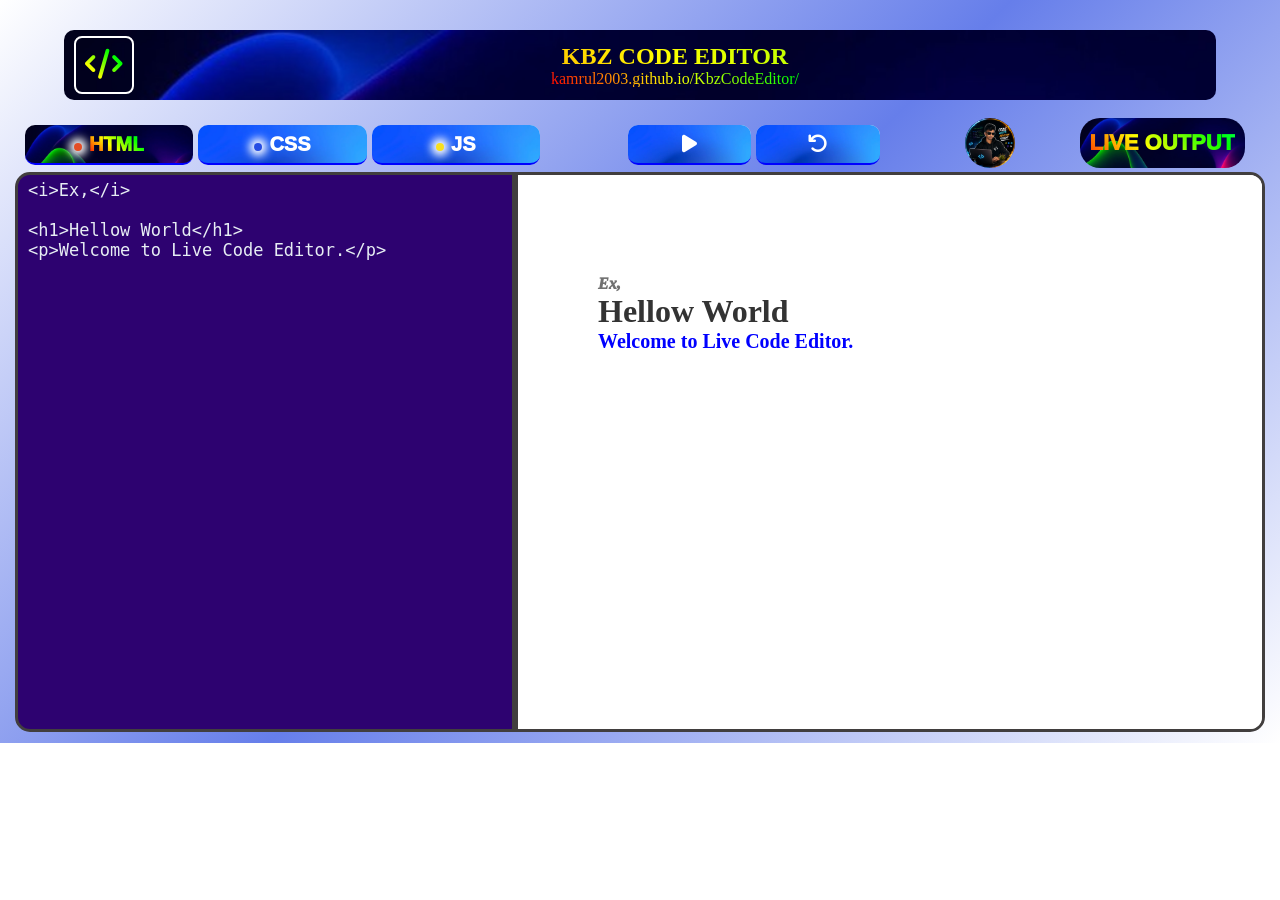
==== index.html @ 7e1f4ed9 "Replace image with linked image for KBZ Logo" ====
<!DOCTYPE html>
<html lang="en">
<head>
  <meta charset="UTF-8">
  <meta name="viewport" content="width=device-width, initial-scale=1.0">
  <meta http-equiv="X-UA-Compatible" content="ie=edge">
  <meta name="description" content="KBZ Code Editor is a free online HTML, CSS, and JavaScript editor with live preview. Created by Kamrul.">
  <meta name="author" content="Kamrul2003">
  <link rel="canonical" href="https://kamrul2003.github.io/KbzCodeEditor/">
  <link rel="shortcut icon" href="my_image.png" type="image/png">
  <title>KBZ Code Editor | Online HTML CSS JS Editor</title>
  <link rel="stylesheet" href="https://cdnjs.cloudflare.com/ajax/libs/font-awesome/6.7.2/css/all.min.css">
  <link rel="stylesheet" href="style-400.css">
  <link rel="stylesheet" href="style-600.css">
  <link rel="stylesheet" href="style-1400.css">
</head>
<body>
  <app class="app">
    <div class="header">
      <button class="iconBox textAnim"><i class="fa-solid fa-code"></i></button></button>
      <div class="headerBox">
        <h2 class="headding textAnim">KBZ CODE EDITOR</h2>
        <a class="headding textAnim" href="my_web.html">kamrul2003.github.io/KbzCodeEditor/</a>
      </div>
    </div>
    <div class="frameBox">
      <nav class="boxHeader">
        <div class="fileGroup">
          <button class="tab" data="HTML" style = "background-image: url('bg.png');"><span class="tabDot tabH"></span><a class="links textAnim">HTML</a></button>
          <button class="tab" data="CSS"><span class="tabDot tabC"></span><a class="links">CSS</a></button>
          <button class="tab" data="JS"><span class="tabDot tabJ"></span><a class="links">JS</a></button>
        </div>
        <div class="commGroup">
          <button class="commnd commndRun"><i class="fa-solid fa-play"></i></button>
          <button class="commnd commndReset"><i class="fa-solid fa-arrow-rotate-left"></i></button>
        </div>
      </nav>
      <div class="CoderBox">
        
        <!__  HTML CODE EXPLAIN IS HERE  __>
        <textarea class="htmlCoder codeFile" placeholder="Write your HTML code here..." spellcheck="false"><i>Ex,</i>

<h1>Hellow World</h1>
<p>Welcome to Live Code Editor.</p>
</textarea>


        <!__  CSS CODE EXPLAIN IS HERE  __>
        <textarea class="cssCoder codeFile" hidden placeholder="Write your CSS code here..." spellcheck="false">
*{
  margin: 0;
  padding: 0;
  box-sizing: border-box;
}

body{
  width: 100%;
  height: 100vh;
  padding: 100px 0 0 80px;
  background: #FFFFFF;
}

i{
  color: #707070;
  font-weight: 1000;
}

h1{
  color: #333;
}

p{
  color: blue;
  font-size: 20px;
  font-weight: 800;
}
</textarea>


        <!__  JS CODE EXPLAIN IS HERE  __>
        <textarea class="jsCoder codeFile" hidden placeholder="Write your JS code here..." spellcheck="false">
window.onclick = () => {
  alert(' ʜᴇʟʟᴏ(•̀’◡’•̀)ﾉ Brother.');
}
</textarea>


      </div>
      <div class="OutputBox">
        <div class="title">
          <a href="https://www.facebook.com/kamrul.is.siam/" target="_blank">
            <img src="my_image.png" alt="KBZ Logo">
          </a>
          <button class="OutputBoxTitle">
            <span class="textAnim">LIVE OUTPUT</span>
          </button>
        </div>
        <iframe class="previewSrc" title="Live Preview"> Hellow Bangladesh </iframe>
      </div>
    </div>
  </app>
  <script src="app_main.js"></script>
</body>
</html>
---- style-400.css ----
@media only screen and (min-width: 300px) and (max-width: 400px) {
  *{
      margin: 0;
      padding: 0;
      box-sizing: border-box;
    }
    body{
      width: 100%;
      height: 100vh;
      padding: 30px 0 0 0;
      background: linear-gradient(135deg,#fff,#667eea,#fff);
      background-repeat: no-repeat;
      .app{
        width: 100%;
        height: 780px;
        background: transparent;
        .textAnim{
          cursor: pointer;
          background: linear-gradient(45deg, red, yellow, lime, cyan, blue, magenta, red);
          background-size: 300%;
          -webkit-background-clip: text;
          -webkit-text-fill-color: transparent;
          animation: textAnimate 2s linear infinite;
        }
        .header{
          width: 90%;
          height: 70px;
          position: relative;
          color: #fff;
          display: flex;
          align-items: center;
          justify-content: center;
          font-family: serif;
          margin: 0 5% 10px 5%;
          text-align: center;
          align-content: center;
          border-radius: 10px;
          background-image: url('bg.png');
          background-size: cover;
          background-position: top;
          background-repeat: no-repeat;
          .iconBox{
            width: 40px;
            top: 5px;
            left: 0;
            position: absolute;
            border: 2px #fff solid;
            outline: none;
            font-size: 20px;
            padding: 5px 5px;
            margin-left: 10px;
            border-radius: 8px ;
          }
          .headerBox{
            flex-grow: 1;
            padding: 0 10px;
            h2{
                top: 5px;
                left: 65px;
                position: absolute;
            }
            a{
                left: 0;
                width: 100%;
                bottom: 5px;
                text-align: center;
                position: absolute;
            }
          }
        }
        .frameBox{
          width: 100%;   /* t-p, bH, CB,  OB*/
          height: 700px; /* 5*2, 30, 250, 410*/
          padding: 5px;
          background: transparent;
          .boxHeader{
            width: 100%;
            height: 35px;
            margin-bottom: 5px;
            display: flex;
            background: transparent;
            justify-content: space-between;
            .fileGroup{
              width: 60%;
              padding: 0 0 0 10px;
              gap: 5px;
              display: flex;
              justify-content: space-between;
              .tab{
                padding: 5px 0;
                width: 33%;
                font-size: 20px;
                border: none;
                border-radius: 10px;
                user-select: none;
                background-image: url('light blure.png');
                background-size: cover;
                background-position: top;
                background-repeat: no-repeat;
                border-bottom: 2px blue solid;
                .tabDot{
                  display: inline-block;
                  width: 5px;
                  height: 5px;
                  margin-right: 3px;
                  border-radius: 50%;
                  box-shadow: 0 0 6px 4px white;
                }
                .tabH{ background: #ff5329; } .tabC{ background: #2a55ff; } .tabJ{ background: #ffe62c; }
                .links{
                  text-decoration: none;
                  color: #fff;
                  font-size: 15px;
                  font-weight: 1000;
                }
              }
            }
            .commGroup{
              width: 30%;
              padding: 0 10px 0 0;
              gap: 5px;
              user-select: none;
              display: flex;
              justify-content: space-between;
              .commnd{
                padding: 5px 0;
                width: 50%;
                font-size: 20px;
                border: none;
                border-radius: 10px;
                border-bottom: 2px blue solid;
                background-image: url('light blure.png');
                background-size: cover;
                background-position: top;
                background-repeat: no-repeat;
                i{
                  text-decoration: none;
                  font-size: 15px;
                  color: #fff;
                  font-weight: 1000;
                }
                &:hover{
                  background-image: url('bg.png');
                  background-size: cover;
                  background-position: top;
                  background-repeat: no-repeat;
                  i{
                    cursor: pointer;
                    background: linear-gradient(45deg, red, yellow, lime, cyan, blue, magenta, red);
                    background-size: 300%;
                    -webkit-background-clip: text;
                    -webkit-text-fill-color: transparent;
                    animation: textAnimate 2s linear infinite;
                  }
                }
              }
            }
          }
          .CoderBox{
            width: 100%;
            height: 245px;/*380*/
            .codeFile{
              min-width: 100%;
              max-width: 100%;
              min-height: 100%;
              max-height: 330px;
              resize: none;
              font-size: 12px;
              padding: 5px 10px;
              border-radius: 15px 15px 0 0;
              background: #2d0270;
              color: #e6edf3;
              border: 3px solid #413e3e;
              outline: none;
            }
          }
          .OutputBox{
            width: 100%;
            height: 415px;/*250*/
            .title{
              width: 100%;
              height: 65px;
              padding: 7px 20px;
              display: flex;
              justify-content: space-between;
              .OutputBoxTitle{
                height: 50px;
                border-radius: 20px;
                padding:  0 10px;
                border: none;
                background-image: url('bg.png');
                background-size: cover;
                background-position: top;
                background-repeat: no-repeat;
                span{
                font-size: 22px;
                font-weight: 1000;
                padding: 20px 0;
                user-select: none;
                }
              }
              img{
                width: 50px;
                height: 50px;
                border-radius: 50%;
              }
            }
            .previewSrc{
              width: 100%;
              min-height: 350px;
              background: #ffffff;
              border: 3px solid #413e3e;
              border-radius: 0 0 15px 15px;
            }
          }
        }
      }
    }
    @keyframes textAnimate {
      0% { background-position: 0%; }
      100% { background-position: 300%; }
    }
  }
---- style-600.css ----
@media only screen and (min-width: 401px) and (max-width: 600px) {
  *{
      margin: 0;
      padding: 0;
      box-sizing: border-box;
    }
    body{
      width: 100%;
      height: 100vh;
      padding: 30px 0 0 0;
      background: linear-gradient(135deg,#fff,#667eea,#fff);
      background-repeat: no-repeat;
      .app{
        width: 100%;
        height: 780px;
        background: transparent;
        .textAnim{
          cursor: pointer;
          background: linear-gradient(45deg, red, yellow, lime, cyan, blue, magenta, red);
          background-size: 300%;
          -webkit-background-clip: text;
          -webkit-text-fill-color: transparent;
          animation: textAnimate 2s linear infinite;
        }
        .header{
          width: 90%;
          height: 70px;
          color: #fff;
          display: flex;
          align-items: center;
          justify-content: center;
          font-family: serif;
          margin: 0 5% 10px 5%;
          text-align: center;
          align-content: center;
          border-radius: 10px;
          background-image: url('bg.png');
          background-size: cover;
          background-position: top;
          background-repeat: no-repeat;
          .iconBox{
            width: 60px;
            border: 2px #fff solid;
            outline: none;
            font-size: 30px;
            padding: 10px 5px;
            margin-left: 10px;
            border-radius: 8px ;
          }
          .headerBox{
            flex-grow: 1;
            padding: 0 10px;
          }
        }
        .frameBox{
          width: 100%;   /* t-p, bH, CB,  OB*/
          height: 700px; /* 5*2, 30, 250, 410*/
          padding: 5px;
          background: transparent;
          .boxHeader{
            width: 100%;
            height: 35px;
            margin-bottom: 5px;
            display: flex;
            background: transparent;
            justify-content: space-between;
            .fileGroup{
              width: 60%;
              padding: 0 0 0 10px;
              gap: 5px;
              display: flex;
              justify-content: space-between;
              .tab{
                padding: 5px 0;
                width: 33%;
                font-size: 20px;
                border: none;
                border-radius: 10px;
                user-select: none;
                background-image: url('light blure.png');
                background-size: cover;
                background-position: top;
                background-repeat: no-repeat;
                border-bottom: 2px blue solid;
                .tabDot{
                  display: inline-block;
                  width: 8px;
                  height: 8px;
                  margin-right: 7px;
                  border-radius: 50%;
                  box-shadow: 0 0 8px 5px white;
                }
                .tabH{ background: #e44d26; } .tabC{ background: #264de4; } .tabJ{ background: #f7df1e; }
                .links{
                  text-decoration: none;
                  color: #fff;
                  font-size: 15px;
                  font-weight: 1000;
                }
              }
            }
            .commGroup{
              width: 30%;
              padding: 0 10px 0 0;
              gap: 5px;
              user-select: none;
              display: flex;
              justify-content: space-between;
              .commnd{
                padding: 5px 0;
                width: 50%;
                font-size: 20px;
                border: none;
                border-radius: 10px;
                border-bottom: 2px blue solid;
                background-image: url('light blure.png');
                background-size: cover;
                background-position: top;
                background-repeat: no-repeat;
                i{
                  text-decoration: none;
                  color: #fff;
                  font-weight: 1000;
                }
                &:hover{
                  background-image: url('bg.png');
                  background-size: cover;
                  background-position: top;
                  background-repeat: no-repeat;
                  i{
                    cursor: pointer;
                    background: linear-gradient(45deg, red, yellow, lime, cyan, blue, magenta, red);
                    background-size: 300%;
                    -webkit-background-clip: text;
                    -webkit-text-fill-color: transparent;
                    animation: textAnimate 2s linear infinite;
                  }
                }
              }
            }
          }
          .CoderBox{
            width: 100%;
            height: 245px;/*380*/
            .codeFile{
              min-width: 100%;
              max-width: 100%;
              min-height: 100%;
              max-height: 330px;
              resize: none;
              font-size: 17px;
              padding: 5px 10px;
              border-radius: 15px 15px 0 0;
              background: #2d0270;
              color: #e6edf3;
              border: 3px solid #413e3e;
              outline: none;
            }
          }
          .OutputBox{
            width: 100%;
            height: 415px;/*250*/
            .title{
              width: 100%;
              height: 65px;
              padding: 7px 20px;
              display: flex;
              justify-content: space-between;
              .OutputBoxTitle{
                height: 50px;
                border-radius: 20px;
                padding:  0 10px;
                border: none;
                background-image: url('bg.png');
                background-size: cover;
                background-position: top;
                background-repeat: no-repeat;
                span{
                font-size: 22px;
                font-weight: 1000;
                padding: 20px 0;
                user-select: none;
                }
              }
              img{
                width: 50px;
                height: 50px;
                border-radius: 50%;
              }
            }
            .previewSrc{
              width: 100%;
              min-height: 350px;
              background: #ffffff;
              border: 3px solid #413e3e;
              border-radius: 0 0 15px 15px;
            }
          }
        }
      }
    }
    @keyframes textAnimate {
      0% { background-position: 0%; }
      100% { background-position: 300%; }
    }
  }
---- style-1400.css ----
@media only screen and (min-width: 601px) and (max-width: 1400px) {
    *{
      margin: 0;
      padding: 0;
      box-sizing: border-box;
    }
    body{
      width: 100%;
      max-height: 743px;
      padding: 30px 0 0 0;
      background: linear-gradient(135deg,#fff,#667eea,#fff);
      background-repeat: no-repeat;
      .app{
        width: 100%;
        height: 100dvh;
        background: transparent;
        border: #000 2px splid;
        .textAnim{
          cursor: pointer;
          background: linear-gradient(45deg, red, yellow, lime, cyan, blue, magenta, red);
          background-size: 300%;
          -webkit-background-clip: text;
          -webkit-text-fill-color: transparent;
          animation: textAnimate 2s linear infinite;
        }
        .header{
          width: 90%;
          height: 70px;
          color: #fff;
          display: flex;
          align-items: center;
          justify-content: center;
          font-family: serif;
          margin: 0 5% 10px 5%;
          text-align: center;
          align-content: center;
          border-radius: 10px;
          background-image: url('bg.png');
          background-size: cover;
          background-position: top;
          background-repeat: no-repeat;
          .iconBox{
            width: 60px;
            border: 2px #fff solid;
            outline: none;
            font-size: 30px;
            padding: 10px 5px;
            margin-left: 10px;
            border-radius: 8px ;
          }
          .headerBox{
            flex-grow: 1;
            padding: 0 10px;
          }
        }
        .frameBox{
          position: relative;
          width: 100%;
          height: 633px; 
          padding: 15px;
          display: flex;
          flex-wrap: wrap; 
          background: transparent; 
          .boxHeader{
            width: 70%;
            height: 40px;
            margin-bottom: 7px;
            display: flex;
            background: transparent;
            justify-content: space-between;
            .fileGroup{
              width: 60%;
              padding: 0 0 0 10px;
              gap: 5px;
              display: flex;
              justify-content: space-between;
              .tab{
                padding: 5px 0;
                width: 33%;
                font-size: 20px;
                border: none;
                border-radius: 10px;
                user-select: none;
                background-image: url('light blure.png');
                background-size: cover;
                background-position: top;
                background-repeat: no-repeat;
                border-bottom: 2px blue solid;
                .tabDot{
                  display: inline-block;
                  width: 8px;
                  height: 8px;
                  margin-right: 7px;
                  border-radius: 50%;
                  box-shadow: 0 0 8px 5px white;
                }
                .tabH{ background: #e44d26; } .tabC{ background: #264de4; } .tabJ{ background: #f7df1e; }
                .links{
                  text-decoration: none;
                  color: #fff;
                  font-weight: 1000;
                }
              }
            }
            .commGroup{
              width: 30%;
              padding: 0 10px 0 0;
              gap: 5px;
              user-select: none;
              display: flex;
              justify-content: space-between;
              .commnd{
                padding: 5px 0;
                width: 50%;
                font-size: 20px;
                border: none;
                border-radius: 10px;
                border-bottom: 2px blue solid;
                background-image: url('light blure.png');
                background-size: cover;
                background-position: top;
                background-repeat: no-repeat;
                i{
                  text-decoration: none;
                  color: #fff;
                  font-weight: 1000;
                }
                &:hover{
                  background-image: url('bg.png');
                  background-size: cover;
                  background-position: top;
                  background-repeat: no-repeat;
                  i{
                    cursor: pointer;
                    background: linear-gradient(45deg, red, yellow, lime, cyan, blue, magenta, red);
                    background-size: 300%;
                    -webkit-background-clip: text;
                    -webkit-text-fill-color: transparent;
                    animation: textAnimate 2s linear infinite;
                  }
                }
              }
            }
          }
          .CoderBox{
            width: 40%;
            height: 560px;
            .codeFile{
              width: 100%;
              height: 100%;
              resize: none;
              font-size: 17px;
              padding: 5px 10px;
              background: #2d0270;
              color: #e6edf3;
              border: 3px solid #413e3e;
              border-radius: 15px 0 0 15px;
              outline: none;
            }
          }
          .OutputBox{
            width: 60%;
            height: 560px;
            .title{
              position: absolute;
              top: 5px;
              right: 15px;
              width: 25%;
              height: 50px;
              padding: 2.5px 20px;
              display: flex;
              justify-content: space-between;
              .OutputBoxTitle{
                height: 50px;
                border-radius: 20px;
                padding:  0 10px;
                border: none;
                background-image: url('bg.png');
                background-size: cover;
                background-position: top;
                background-repeat: no-repeat;
                span{
                font-size: 22px;
                font-weight: 1000;
                padding: 20px 0;
                user-select: none;
                }
              }
              img{
                width: 50px;
                height: 50px;
                user-select: none;
                border-radius: 50%;
              }
            }
            .previewSrc{
              width: 100%;
              height: 100%;
              background: #ffffff;
              border: 3px solid #413e3e;
              border-radius: 0 15px 15px 0;
            }
          }
        }
      }
    }
    @keyframes textAnimate {
      0% { background-position: 0%; }
      100% { background-position: 300%; }
    }
  }
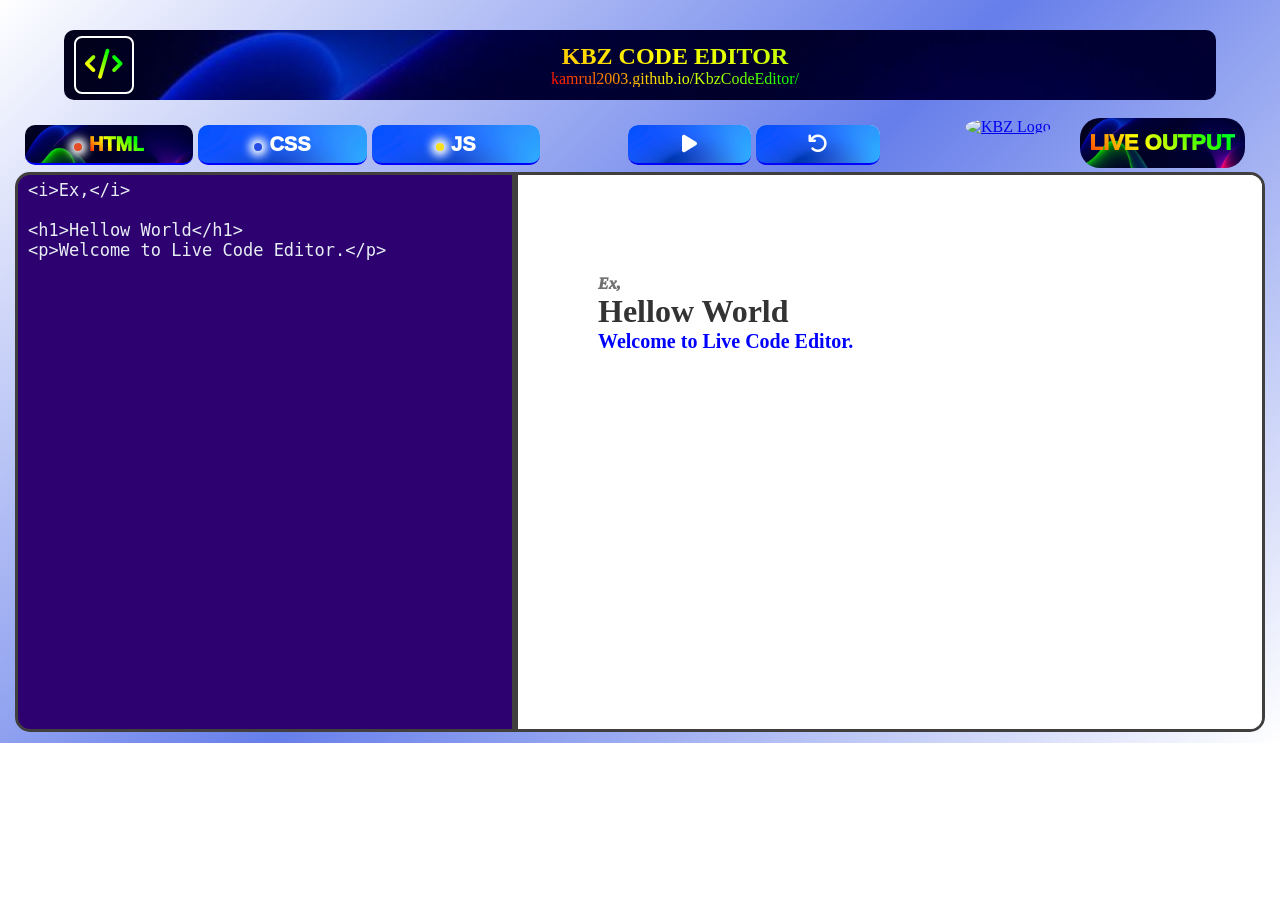
==== commit 4e907ef4: "Update index.html" ====
--- a/index.html
+++ b/index.html
@@ -89,7 +89,7 @@
       <div class="OutputBox">
         <div class="title">
           <a href="https://www.facebook.com/kamrul.is.siam/" target="_blank">
-            <img src="my_image.png" alt="KBZ Logo">
+            <img src="my_new_image.png" alt="KBZ Logo">
           </a>
           <button class="OutputBoxTitle">
             <span class="textAnim">LIVE OUTPUT</span>
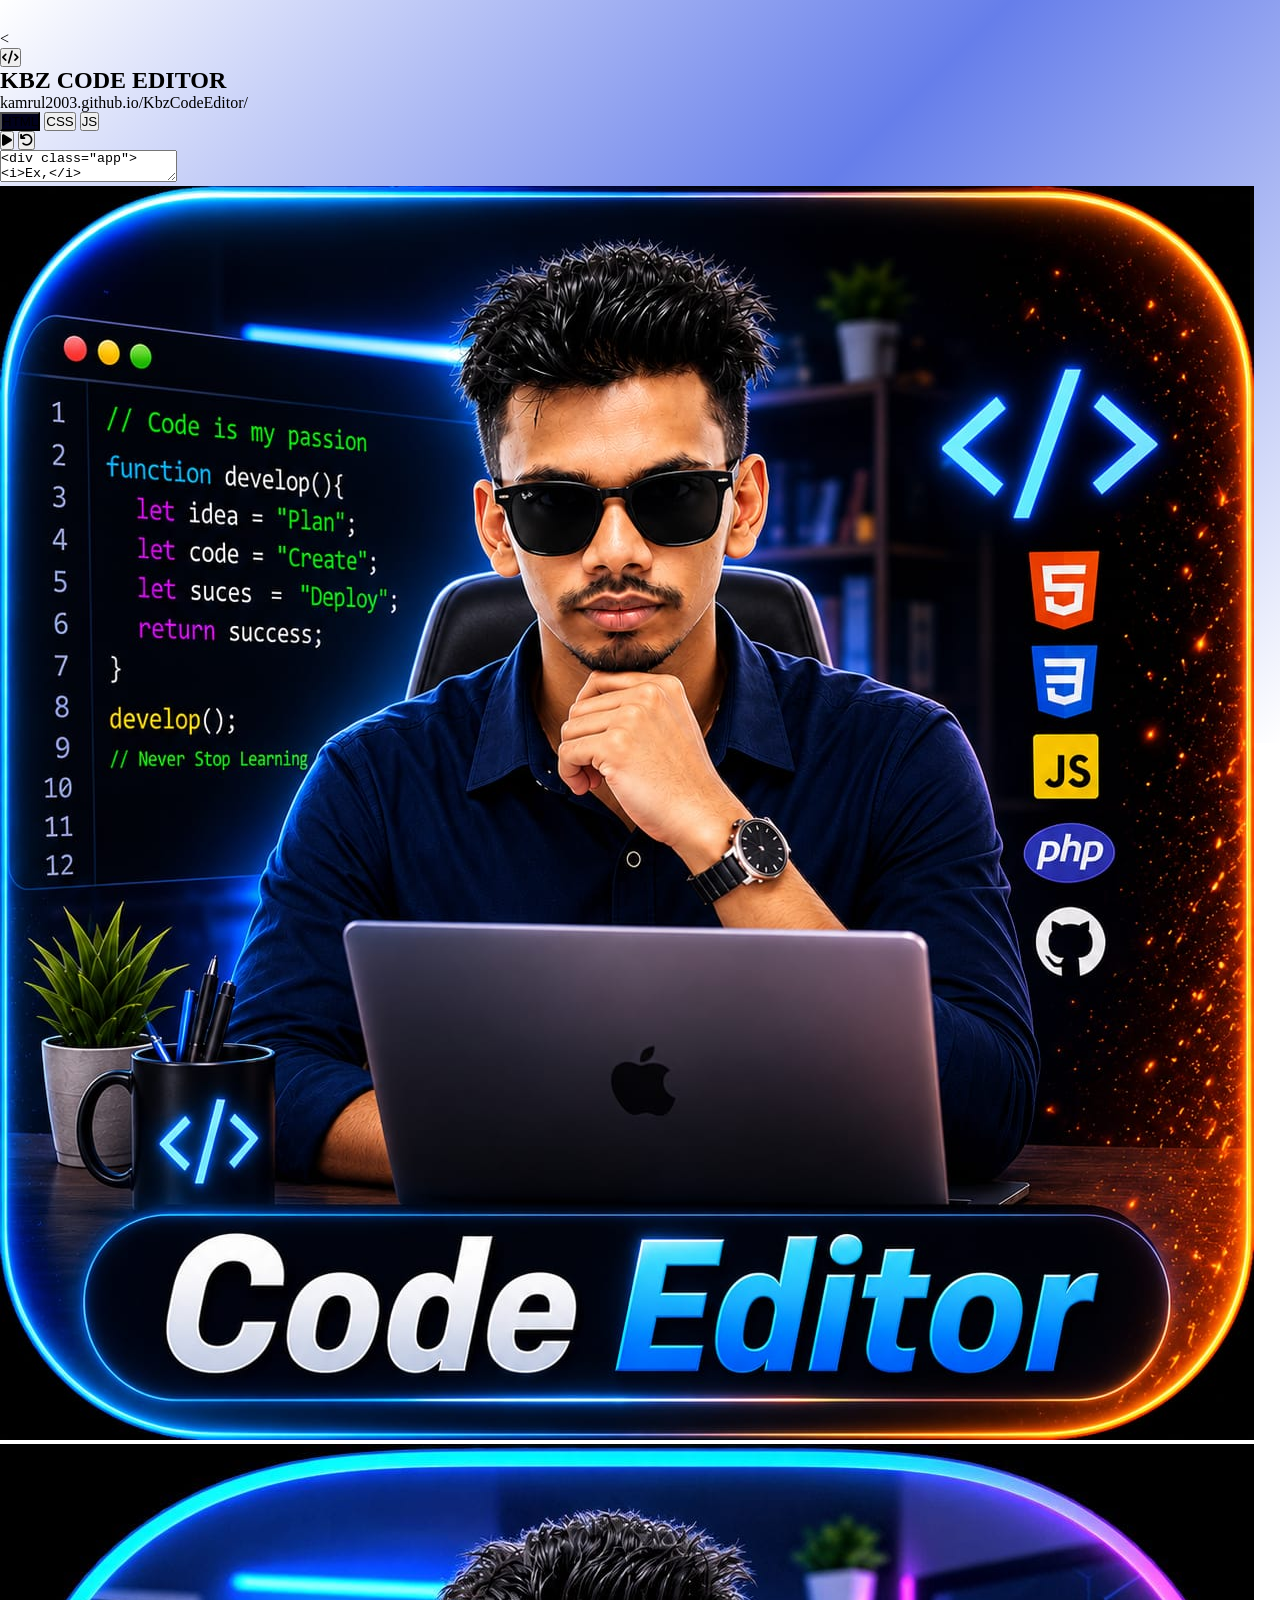
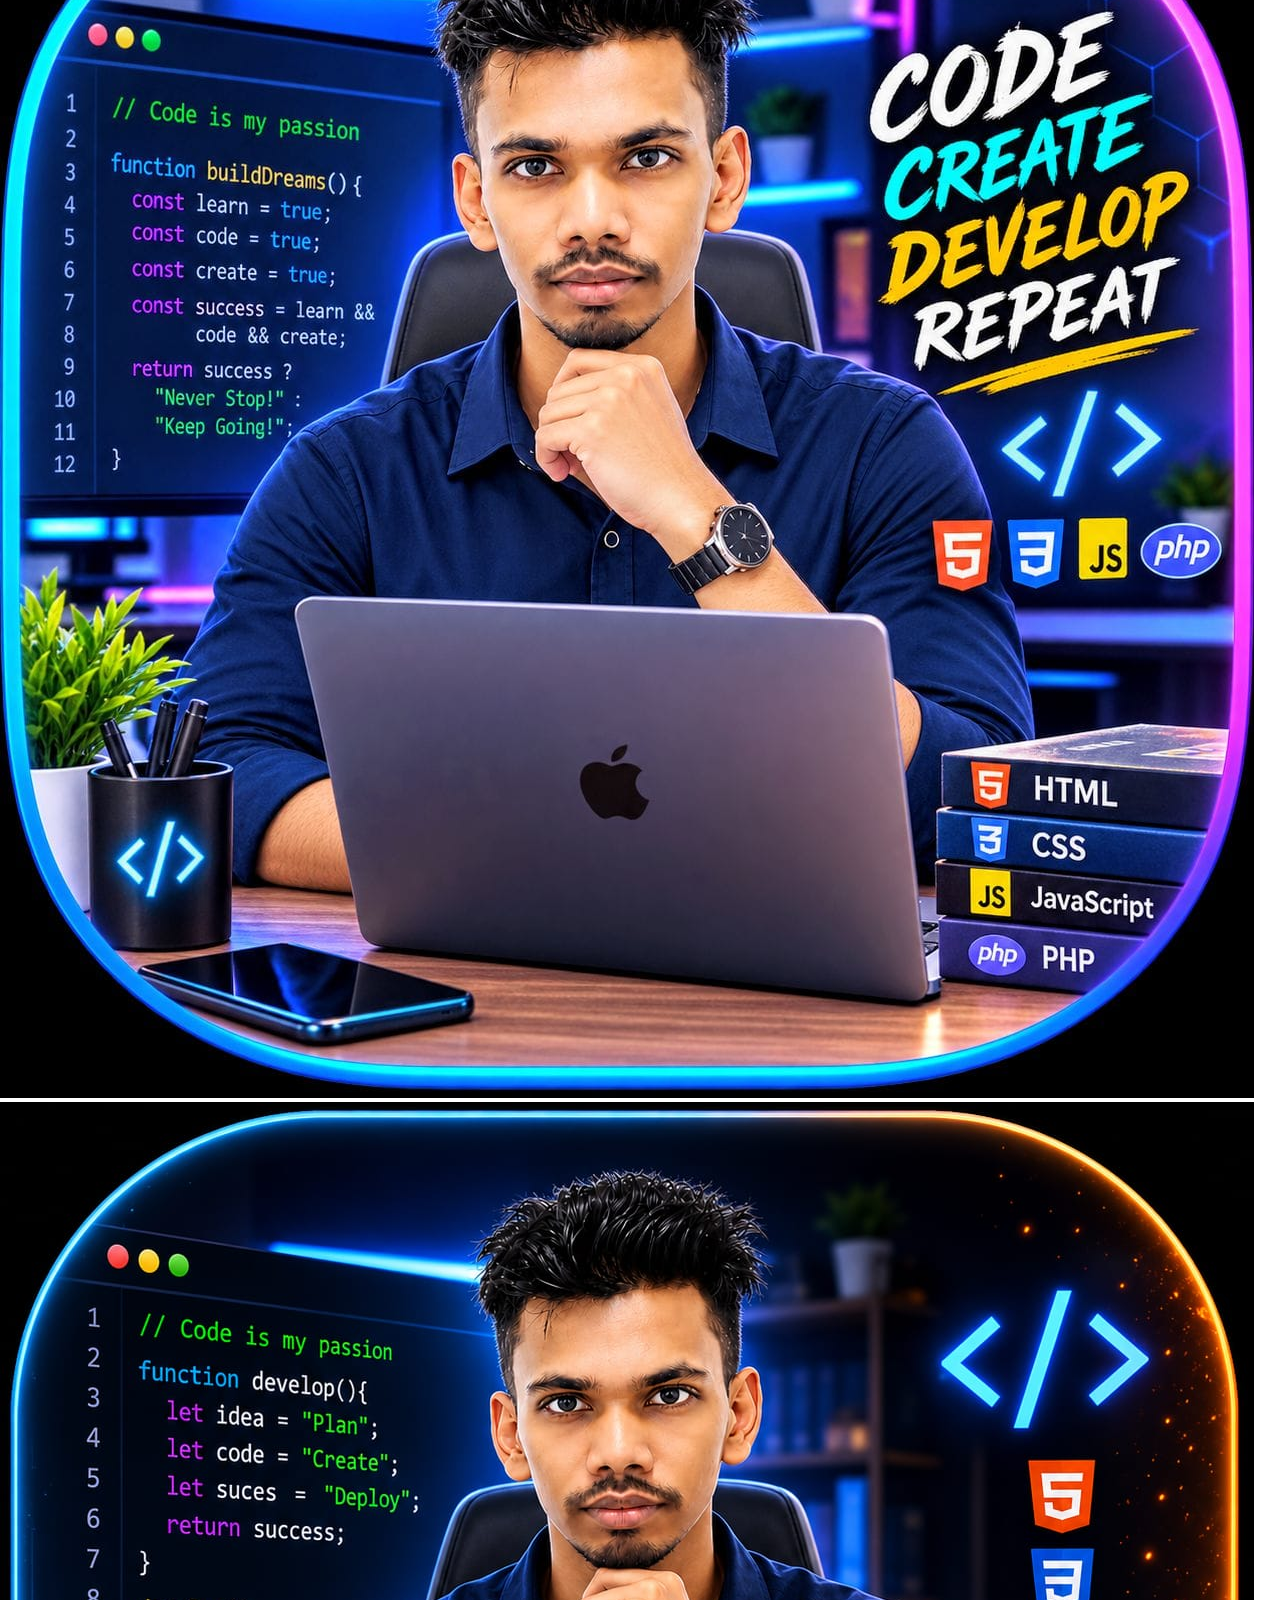
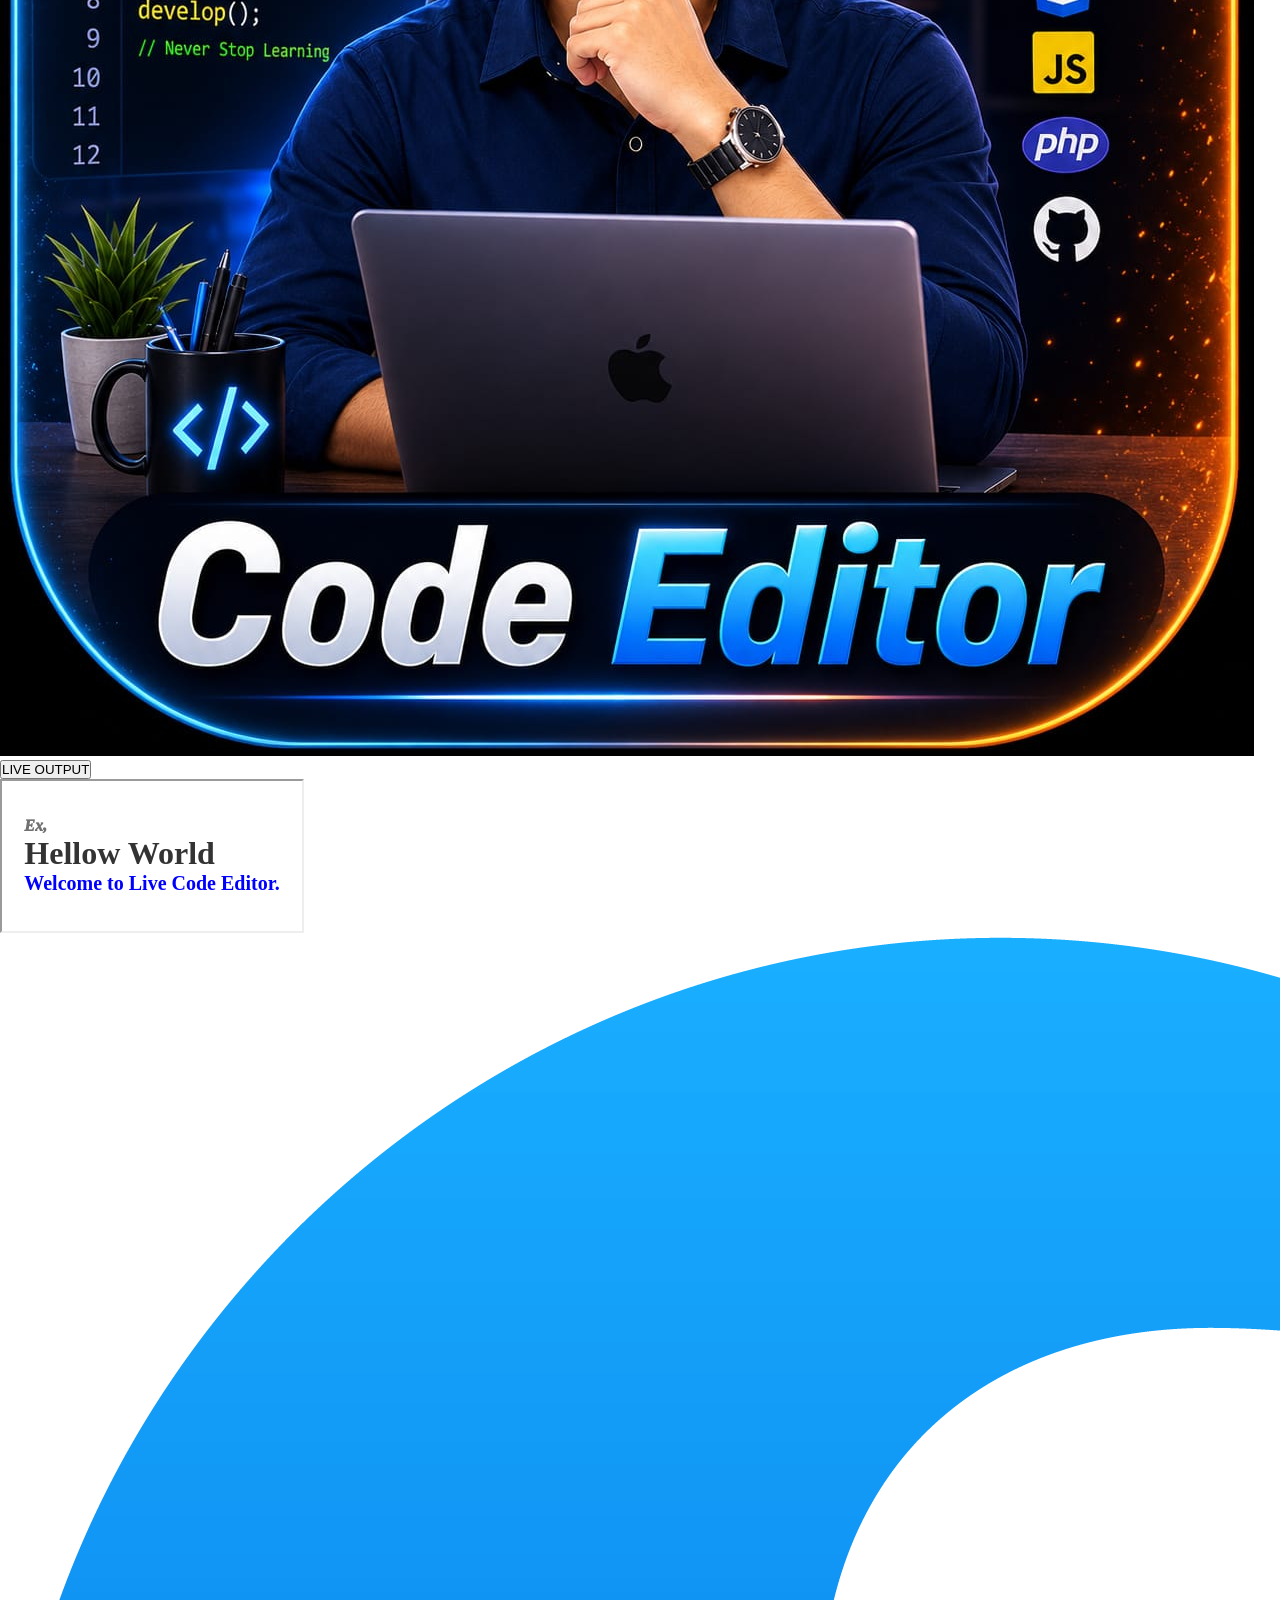
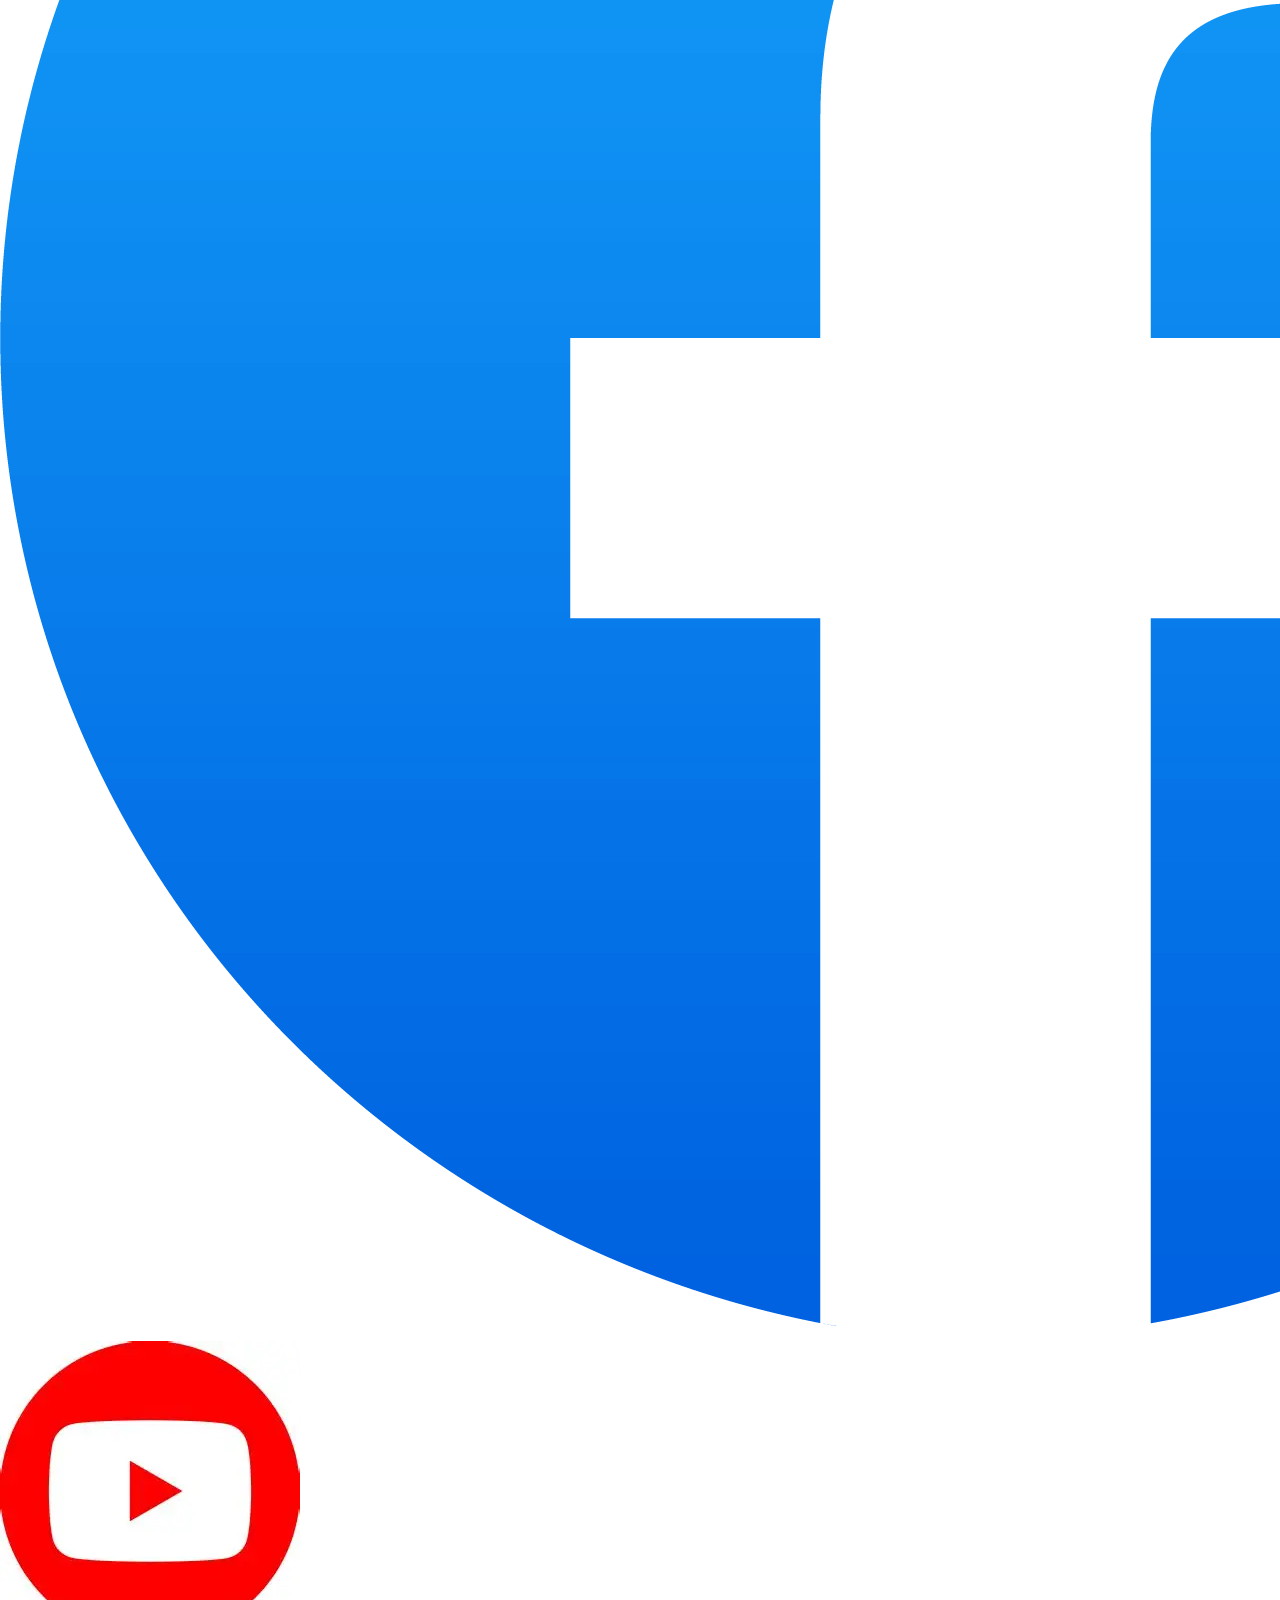
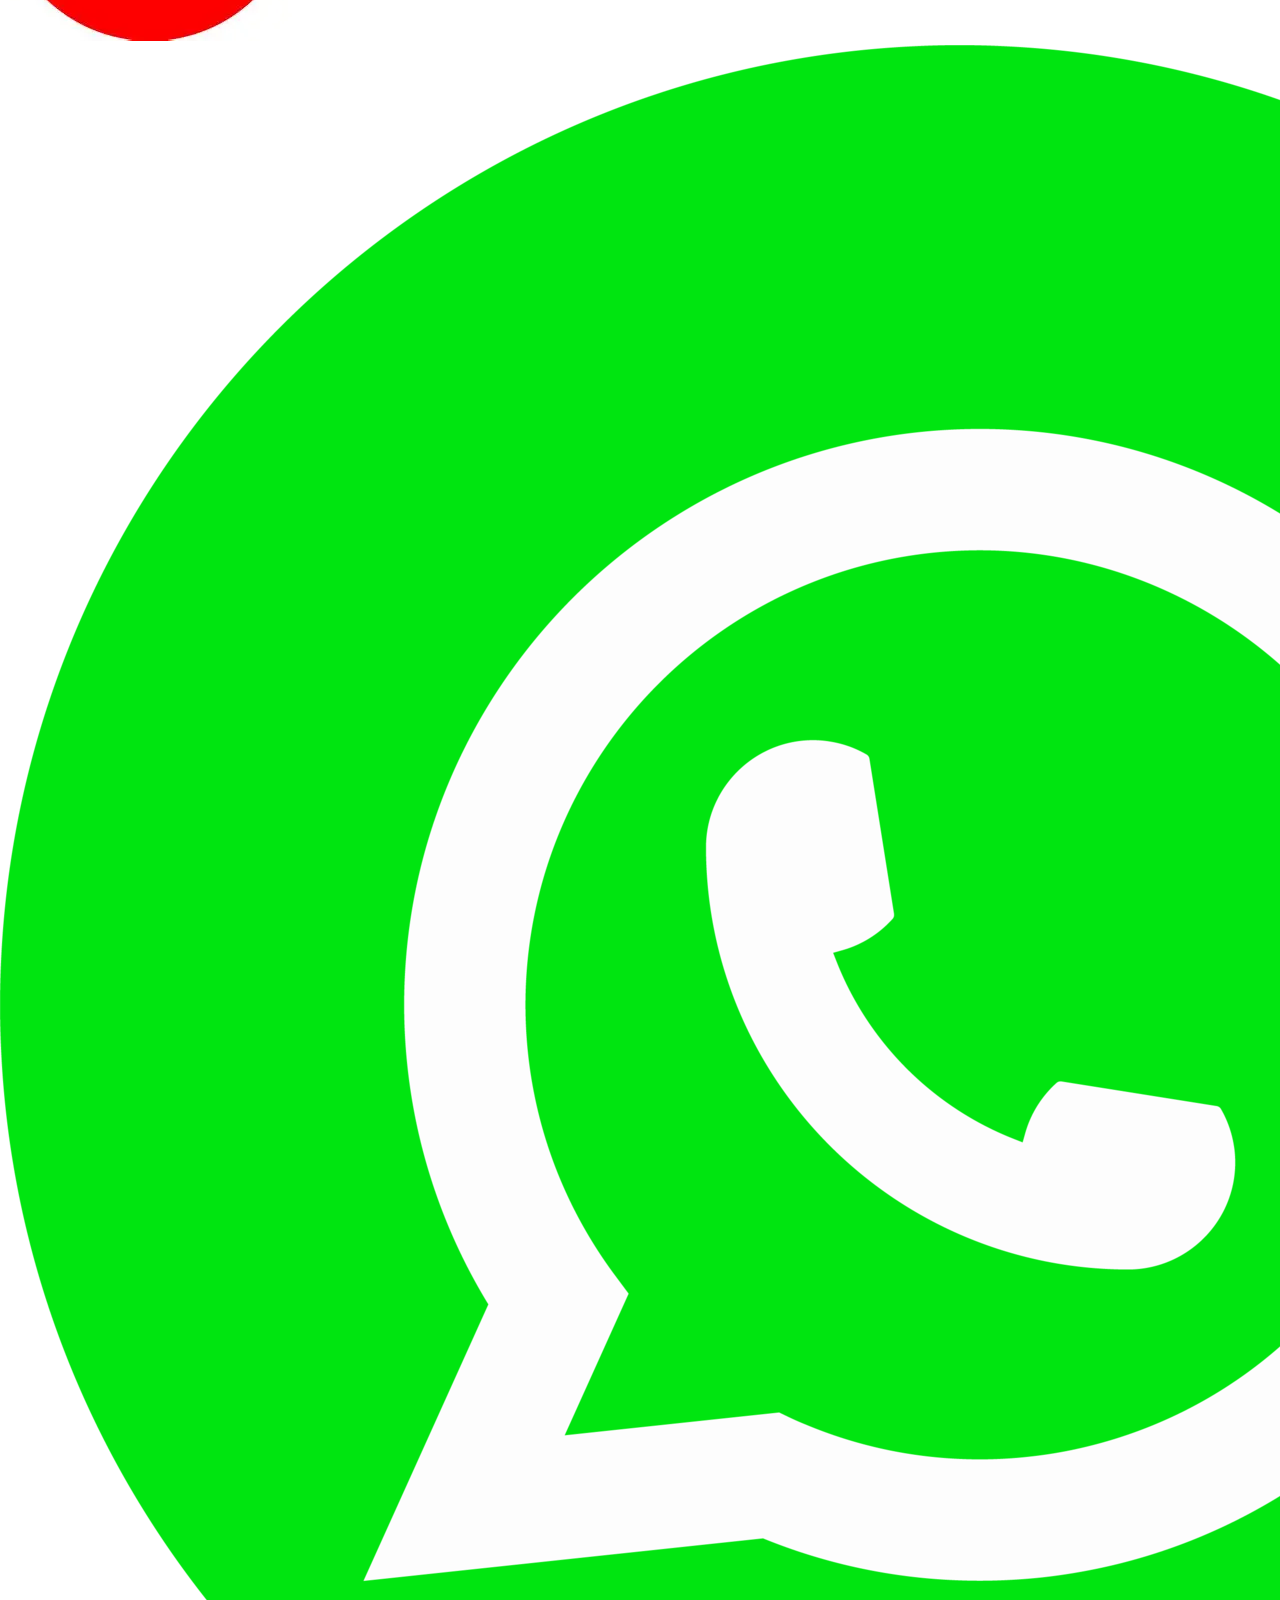
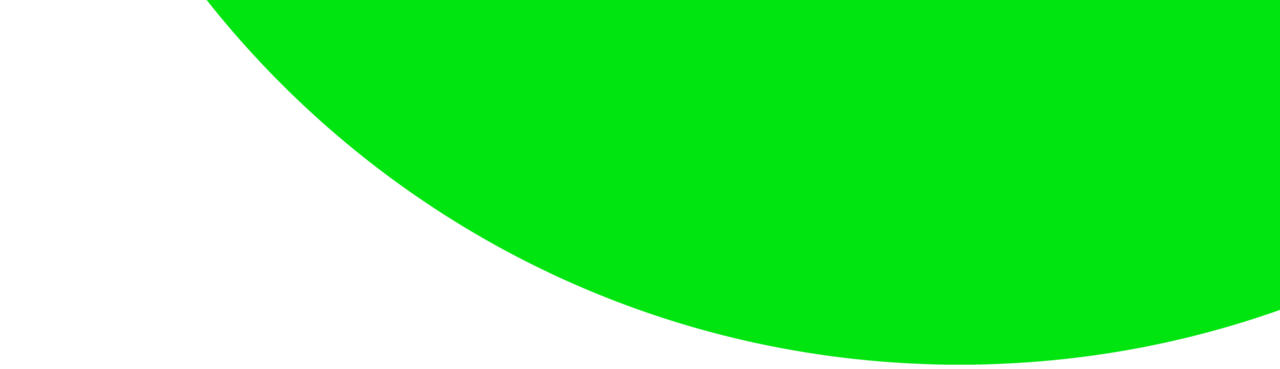
==== commit 79b61a0a: "Update index.html with new image paths and structure" ====
--- a/index.html
+++ b/index.html
@@ -7,7 +7,7 @@
   <meta name="description" content="KBZ Code Editor is a free online HTML, CSS, and JavaScript editor with live preview. Created by Kamrul.">
   <meta name="author" content="Kamrul2003">
   <link rel="canonical" href="https://kamrul2003.github.io/KbzCodeEditor/">
-  <link rel="shortcut icon" href="my_image.png" type="image/png">
+  <link rel="shortcut icon" href="images/cel.png" type="image/png">
   <title>KBZ Code Editor | Online HTML CSS JS Editor</title>
   <link rel="stylesheet" href="https://cdnjs.cloudflare.com/ajax/libs/font-awesome/6.7.2/css/all.min.css">
   <link rel="stylesheet" href="style-400.css">
@@ -15,12 +15,12 @@
   <link rel="stylesheet" href="style-1400.css">
 </head>
 <body>
-  <app class="app">
+  <<div class="application">
     <div class="header">
       <button class="iconBox textAnim"><i class="fa-solid fa-code"></i></button></button>
       <div class="headerBox">
         <h2 class="headding textAnim">KBZ CODE EDITOR</h2>
-        <a class="headding textAnim" href="my_web.html">kamrul2003.github.io/KbzCodeEditor/</a>
+        <a class="headding textAnim" onclick="openBrowser('https://kamrul2003.github.io/KbzCodeEditor/')">kamrul2003.github.io/KbzCodeEditor/</a>
       </div>
     </div>
     <div class="frameBox">
@@ -36,18 +36,18 @@
         </div>
       </nav>
       <div class="CoderBox">
-        
+
         <!__  HTML CODE EXPLAIN IS HERE  __>
-        <textarea class="htmlCoder codeFile" placeholder="Write your HTML code here..." spellcheck="false"><i>Ex,</i>
-
+        <textarea class="htmlCoder codeFile" placeholder="Write your HTML code here..." spellcheck="false"><div class="app">
+<i>Ex,</i>
 <h1>Hellow World</h1>
 <p>Welcome to Live Code Editor.</p>
+</div>
 </textarea>
 
 
         <!__  CSS CODE EXPLAIN IS HERE  __>
-        <textarea class="cssCoder codeFile" hidden placeholder="Write your CSS code here..." spellcheck="false">
-*{
+        <textarea class="cssCoder codeFile" hidden placeholder="Write your CSS code here..." spellcheck="false">*{
   margin: 0;
   padding: 0;
   box-sizing: border-box;
@@ -56,7 +56,9 @@
 body{
   width: 100%;
   height: 100vh;
-  padding: 100px 0 0 80px;
+  display: flex;
+  align-items: center;
+  justify-content: center;
   background: #FFFFFF;
 }
 
@@ -78,27 +80,36 @@
 
 
         <!__  JS CODE EXPLAIN IS HERE  __>
-        <textarea class="jsCoder codeFile" hidden placeholder="Write your JS code here..." spellcheck="false">
-window.onclick = () => {
-  alert(' ʜᴇʟʟᴏ(•̀’◡’•̀)ﾉ Brother.');
-}
-</textarea>
+        <textarea class="jsCoder codeFile" hidden placeholder="Write your JS code here..." spellcheck="false"></textarea>
 
 
       </div>
       <div class="OutputBox">
         <div class="title">
-          <a href="https://www.facebook.com/kamrul.is.siam/" target="_blank">
-            <img src="my_new_image.png" alt="KBZ Logo">
-          </a>
+          <div class="owner">
+            <img src="images/im_3.png" alt="KBZ Logo" class="img1">
+            <img src="images/im_1.png" alt="KBZ Logo" class="img2">
+            <img src="images/im_2.png" alt="KBZ Logo" class="img3">
+          </div>
           <button class="OutputBoxTitle">
             <span class="textAnim">LIVE OUTPUT</span>
           </button>
         </div>
         <iframe class="previewSrc" title="Live Preview"> Hellow Bangladesh </iframe>
       </div>
+      <div class="MyLinkings">
+        <a>
+          <img src="images/fb.png" alt="Facebook" onclick="openApp('https://www.facebook.com/captain.kbz/')">
+        </a>
+        <a>
+          <img src="images/yt.png" alt="YouTube" onclick="openApp('https://www.youtube.com/@captainkbz2003')">
+        </a>
+        <a>
+          <img src="images/wap.png" alt="WhatsApp" onclick="openApp('https://wa.me/8801612098994')">
+        </a>
+      </div>
     </div>
-  </app>
-  <script src="app_main.js"></script>
+  </div>
+  <script src="App_main.js"></script>
 </body>
 </html>
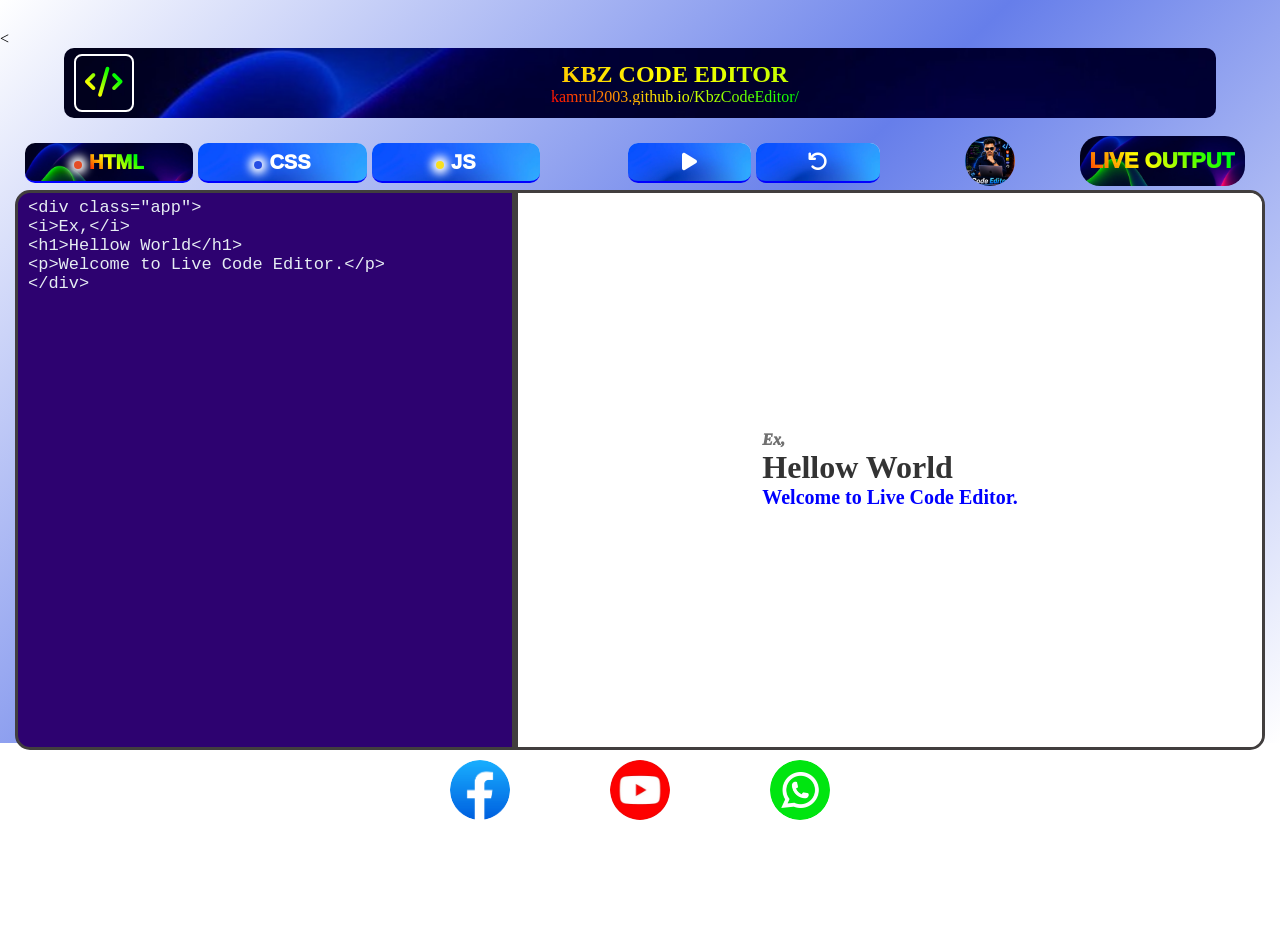
==== commit a4b585fe: "Update index.html" ====
--- a/index.html
+++ b/index.html
@@ -10,9 +10,9 @@
   <link rel="shortcut icon" href="images/cel.png" type="image/png">
   <title>KBZ Code Editor | Online HTML CSS JS Editor</title>
   <link rel="stylesheet" href="https://cdnjs.cloudflare.com/ajax/libs/font-awesome/6.7.2/css/all.min.css">
-  <link rel="stylesheet" href="style-400.css">
-  <link rel="stylesheet" href="style-600.css">
-  <link rel="stylesheet" href="style-1400.css">
+  <link rel="stylesheet" href="style_400.css">
+  <link rel="stylesheet" href="style_600.css">
+  <link rel="stylesheet" href="style_1400.css">
 </head>
 <body>
   <<div class="application">
--- a/style_400.css
+++ b/style_400.css
@@ -0,0 +1,268 @@
+
+
+ @media only screen and (min-width: 300px) and (max-width: 400px) {
+  *{
+      margin: 0;
+      padding: 0;
+      box-sizing: border-box;
+    }
+    body{
+      width: 100%;
+      height: 100vh;
+      padding: 15px 0 0 0;
+      background: linear-gradient(135deg,#fff,#667eea,#fff);
+      background-repeat: no-repeat;
+      .application{
+        width: 100%;
+        background: transparent;
+        .textAnim{
+          cursor: pointer;
+          background: linear-gradient(45deg, red, yellow, lime, cyan, blue, magenta, red);
+          background-size: 300%;
+          -webkit-background-clip: text;
+          -webkit-text-fill-color: transparent;
+          animation: textAnimate 2s linear infinite;
+        }
+        .header{
+          width: 90%;
+          height: 70px;
+          position: relative;
+          color: #fff;
+          display: flex;
+          align-items: center;
+          justify-content: center;
+          font-family: serif;
+          margin: 0 5% 10px 5%;
+          text-align: center;
+          align-content: center;
+          border-radius: 10px;
+          background-image: url('bg.png');
+          background-size: cover;
+          background-position: top;
+          background-repeat: no-repeat;
+          .iconBox{
+            width: 40px;
+            top: 5px;
+            left: 0;
+            position: absolute;
+            border: 2px #fff solid;
+            outline: none;
+            font-size: 20px;
+            padding: 5px 5px;
+            margin-left: 10px;
+            border-radius: 8px ;
+          }
+          .headerBox{
+            flex-grow: 1;
+            padding: 0 10px;
+            h2{
+                top: 5px;
+                left: 65px;
+                position: absolute;
+            }
+            a{
+                left: 0;
+                width: 100%;
+                bottom: 5px;
+                text-align: center;
+                position: absolute;
+            }
+          }
+        }
+        .frameBox{
+          width: 100%;   /* t-p, bH, CB,  OB*/
+          height: 625px; /* 5*2, 30, 250, 410*/
+          padding: 5px;
+          background: transparent;
+          .boxHeader{
+            width: 100%;
+            height: 35px;
+            margin-bottom: 5px;
+            display: flex;
+            background: transparent;
+            justify-content: space-between;
+            .fileGroup{
+              width: 60%;
+              padding: 0 0 0 10px;
+              gap: 5px;
+              display: flex;
+              justify-content: space-between;
+              .tab{
+                padding: 5px 0;
+                width: 33%;
+                font-size: 20px;
+                border: none;
+                border-radius: 10px;
+                user-select: none;
+                background-image: url('light blure.png');
+                background-size: cover;
+                background-position: top;
+                background-repeat: no-repeat;
+                border-bottom: 2px blue solid;
+                .tabDot{
+                  display: inline-block;
+                  width: 5px;
+                  height: 5px;
+                  margin-right: 3px;
+                  border-radius: 50%;
+                  box-shadow: 0 0 6px 4px white;
+                }
+                .tabH{ background: #ff5329; } .tabC{ background: #2a55ff; } .tabJ{ background: #ffe62c; }
+                .links{
+                  text-decoration: none;
+                  color: #fff;
+                  font-size: 15px;
+                  font-weight: 1000;
+                }
+              }
+            }
+            .commGroup{
+              width: 30%;
+              padding: 0 10px 0 0;
+              gap: 5px;
+              user-select: none;
+              display: flex;
+              justify-content: space-between;
+              .commnd{
+                padding: 5px 0;
+                width: 50%;
+                font-size: 20px;
+                border: none;
+                border-radius: 10px;
+                border-bottom: 2px blue solid;
+                background-image: url('light blure.png');
+                background-size: cover;
+                background-position: top;
+                background-repeat: no-repeat;
+                i{
+                  text-decoration: none;
+                  font-size: 15px;
+                  color: #fff;
+                  font-weight: 1000;
+                }
+                &:hover{
+                  background-image: url('bg.png');
+                  background-size: cover;
+                  background-position: top;
+                  background-repeat: no-repeat;
+                  i{
+                    cursor: pointer;
+                    background: linear-gradient(45deg, red, yellow, lime, cyan, blue, magenta, red);
+                    background-size: 300%;
+                    -webkit-background-clip: text;
+                    -webkit-text-fill-color: transparent;
+                    animation: textAnimate 2s linear infinite;
+                  }
+                }
+              }
+            }
+          }
+          .CoderBox{
+            width: 100%;
+            height: 180px;/*380*/
+            .codeFile{
+              min-width: 100%;
+              max-width: 100%;
+              min-height: 100%;
+              max-height: 180px;
+              resize: none;
+              font-size: 12px;
+              padding: 5px 10px;
+              border-radius: 15px 15px 0 0;
+              background: #2d0270;
+              color: #e6edf3;
+              border: 3px solid #413e3e;
+              outline: none;
+            }
+          }
+          .OutputBox{
+            width: 100%;
+            max-height: 365px;
+            .title{
+              width: 100%;
+              height: 65px;
+              padding: 7px 20px;
+              display: flex;
+              justify-content: space-between;
+              .OutputBoxTitle{
+                height: 50px;
+                border-radius: 20px;
+                padding:  0 10px;
+                border: none;
+                background-image: url('bg.png');
+                background-size: cover;
+                background-position: top;
+                background-repeat: no-repeat;
+                span{
+                font-size: 22px;
+                font-weight: 1000;
+                padding: 20px 0;
+                user-select: none;
+                }
+              }
+              .owner{
+                width: 50px;
+                height: 50px;
+                overflow: hidden;
+                img{
+                  width: 50px;
+                  height: 50px;
+                  border-radius: 50%;
+                }
+                &:hover, &:active{
+                  position: absolute;
+                  top: 0:
+                  left: 0;
+                  width: 350px;
+                  height: 350px;
+                  display: flex;
+                  gap: 5px;
+                  overflow-x: auto;
+                  scroll-behavior: smooth;
+                  border-radius: 25px;
+                  img{
+                    width: 100%;
+                    height: 100%;
+                    border-radius: 25px;
+                  }
+                }
+              }
+            }
+            .previewSrc{
+              width: 100%;
+              min-height: 260px;
+              max-height: 300px;
+              background: #ffffff;
+              border: 3px solid #413e3e;
+              border-radius: 0 0 15px 15px;
+            }
+          }
+          .MyLinkings{
+            width: 100%;
+            height: 60px;
+            margin-top: 10px;
+            padding: 0 50px;
+            cursor:pointer;
+            display: flex;
+            justify-content: space-around;
+            a{
+              width: 60px;
+              height: 60px;
+              cursor:pointer;
+              border-radius: 50%;
+              img{
+               width: 60px;
+               height: 60px;
+               cursor:pointer;
+               border-radius: 50%;
+              }
+            }
+          }
+        }
+      }
+    }
+    @keyframes textAnimate {
+      0% { background-position: 0%; }
+      100% { background-position: 300%; }
+    }
+  }
--- a/style_600.css
+++ b/style_600.css
@@ -0,0 +1,247 @@
+ @media only screen and (min-width: 401px) and (max-width: 600px) {
+  *{
+      margin: 0;
+      padding: 0;
+      box-sizing: border-box;
+    }
+    body{
+      width: 100%;
+      height: 100vh;
+      padding: 30px 0 0 0;
+      background: linear-gradient(135deg,#fff,#667eea,#fff);
+      background-repeat: no-repeat;
+      .application{
+        width: 100%;
+        height: 780px;
+        background: transparent;
+        .textAnim{
+          cursor: pointer;
+          background: linear-gradient(45deg, red, yellow, lime, cyan, blue, magenta, red);
+          background-size: 300%;
+          -webkit-background-clip: text;
+          -webkit-text-fill-color: transparent;
+          animation: textAnimate 2s linear infinite;
+        }
+        .header{
+          width: 90%;
+          height: 70px;
+          color: #fff;
+          display: flex;
+          align-items: center;
+          justify-content: center;
+          font-family: serif;
+          margin: 0 5% 10px 5%;
+          text-align: center;
+          align-content: center;
+          border-radius: 10px;
+          background-image: url('bg.png');
+          background-size: cover;
+          background-position: top;
+          background-repeat: no-repeat;
+          .iconBox{
+            width: 60px;
+            border: 2px #fff solid;
+            outline: none;
+            font-size: 30px;
+            padding: 10px 5px;
+            margin-left: 10px;
+            border-radius: 8px ;
+          }
+          .headerBox{
+            flex-grow: 1;
+            padding: 0 10px;
+          }
+        }
+        .frameBox{
+          width: 100%;
+          height: 750px;
+          padding: 5px;
+          background: transparent;
+          .boxHeader{
+            width: 100%;
+            height: 35px;
+            margin-bottom: 5px;
+            display: flex;
+            background: transparent;
+            justify-content: space-between;
+            .fileGroup{
+              width: 60%;
+              padding: 0 0 0 10px;
+              gap: 5px;
+              display: flex;
+              justify-content: space-between;
+              .tab{
+                padding: 5px 0;
+                width: 33%;
+                font-size: 20px;
+                border: none;
+                border-radius: 10px;
+                user-select: none;
+                background-image: url('light blure.png');
+                background-size: cover;
+                background-position: top;
+                background-repeat: no-repeat;
+                border-bottom: 2px blue solid;
+                .tabDot{
+                  display: inline-block;
+                  width: 8px;
+                  height: 8px;
+                  margin-right: 7px;
+                  border-radius: 50%;
+                  box-shadow: 0 0 8px 5px white;
+                }
+                .tabH{ background: #e44d26; } .tabC{ background: #264de4; } .tabJ{ background: #f7df1e; }
+                .links{
+                  text-decoration: none;
+                  color: #fff;
+                  font-size: 15px;
+                  font-weight: 1000;
+                }
+              }
+            }
+            .commGroup{
+              width: 30%;
+              padding: 0 10px 0 0;
+              gap: 5px;
+              user-select: none;
+              display: flex;
+              justify-content: space-between;
+              .commnd{
+                padding: 5px 0;
+                width: 50%;
+                font-size: 20px;
+                border: none;
+                border-radius: 10px;
+                border-bottom: 2px blue solid;
+                background-image: url('light blure.png');
+                background-size: cover;
+                background-position: top;
+                background-repeat: no-repeat;
+                i{
+                  text-decoration: none;
+                  color: #fff;
+                  font-weight: 1000;
+                }
+                &:hover{
+                  background-image: url('bg.png');
+                  background-size: cover;
+                  background-position: top;
+                  background-repeat: no-repeat;
+                  i{
+                    cursor: pointer;
+                    background: linear-gradient(45deg, red, yellow, lime, cyan, blue, magenta, red);
+                    background-size: 300%;
+                    -webkit-background-clip: text;
+                    -webkit-text-fill-color: transparent;
+                    animation: textAnimate 2s linear infinite;
+                  }
+                }
+              }
+            }
+          }
+          .CoderBox{
+            width: 100%;
+            height: 230px;
+            .codeFile{
+              width: 100%;
+              height: 230px;
+              resize: none;
+              font-size: 15px;
+              padding: 5px 10px;
+              border-radius: 15px 15px 0 0;
+              background: #2d0270;
+              color: #e6edf3;
+              border: 3px solid #413e3e;
+              outline: none;
+            }
+          }
+          .OutputBox{
+            width: 100%;
+            height: 435px;
+            .title{
+              width: 100%;
+              height: 65px;
+              padding: 7px 20px;
+              display: flex;
+              justify-content: space-between;
+              .OutputBoxTitle{
+                height: 50px;
+                border-radius: 20px;
+                padding:  0 10px;
+                border: none;
+                background-image: url('bg.png');
+                background-size: cover;
+                background-position: top;
+                background-repeat: no-repeat;
+                span{
+                font-size: 22px;
+                font-weight: 1000;
+                padding: 20px 0;
+                user-select: none;
+                }
+              }
+              .owner{
+                width: 50px;
+                height: 50px;
+                overflow: hidden;
+                img{
+                  width: 50px;
+                  height: 50px;
+                  border-radius: 50%;
+                }
+                &:hover, &:active{
+                  position: absolute;
+                  top: 0:
+                  left: 0;
+                  width: 350px;
+                  height: 350px;
+                  display: flex;
+                  gap: 5px;
+                  overflow-x: auto;
+                  scroll-behavior: smooth;
+                  border-radius: 25px;
+                  img{
+                  width: 100%;
+                  height: 100%;
+                  border-radius: 25px;
+                  }
+                }
+              }
+            }
+            .previewSrc{
+              width: 100%;
+              height: 370px;
+              background: #ffffff;
+              border: 3px solid #413e3e;
+              border-radius: 0 0 15px 15px;
+            }
+          }
+          .MyLinkings{
+            width: 100%;
+            height: 60px;
+            margin-top: 15px;
+            padding: 0 50px;
+            cursor:pointer;
+            display: flex;
+            justify-content: space-around;
+            a{
+              width: 60px;
+              height: 60px;
+              cursor:pointer;
+              border-radius: 50%;
+              img{
+               width: 60px;
+               height: 60px;
+               cursor:pointer;
+               border-radius: 50%;
+              }
+            }
+          }
+        }
+      }
+    }
+    @keyframes textAnimate {
+      0% { background-position: 0%; }
+      100% { background-position: 300%; }
+    }
+  }
--- a/style_1400.css
+++ b/style_1400.css
@@ -0,0 +1,233 @@
+  @media only screen and (min-width: 601px) and (max-width: 1400px) {
+    *{
+      margin: 0;
+      padding: 0;
+      box-sizing: border-box;
+    }
+    body{
+      width: 100%;
+      max-height: 743px;
+      padding: 30px 0 0 0;
+      background: linear-gradient(135deg,#fff,#667eea,#fff);
+      background-repeat: no-repeat;
+      .application{
+        width: 100%;
+        height: 100dvh;
+        background: transparent;
+        border: #000 2px splid;
+        .textAnim{
+          cursor: pointer;
+          background: linear-gradient(45deg, red, yellow, lime, cyan, blue, magenta, red);
+          background-size: 300%;
+          -webkit-background-clip: text;
+          -webkit-text-fill-color: transparent;
+          animation: textAnimate 2s linear infinite;
+        }
+        .header{
+          width: 90%;
+          height: 70px;
+          color: #fff;
+          display: flex;
+          align-items: center;
+          justify-content: center;
+          font-family: serif;
+          margin: 0 5% 10px 5%;
+          text-align: center;
+          align-content: center;
+          border-radius: 10px;
+          background-image: url('bg.png');
+          background-size: cover;
+          background-position: top;
+          background-repeat: no-repeat;
+          .iconBox{
+            width: 60px;
+            border: 2px #fff solid;
+            outline: none;
+            font-size: 30px;
+            padding: 10px 5px;
+            margin-left: 10px;
+            border-radius: 8px ;
+          }
+          .headerBox{
+            flex-grow: 1;
+            padding: 0 10px;
+          }
+        }
+        .frameBox{
+          position: relative;
+          width: 100%;
+          height: 633px; 
+          padding: 15px;
+          display: flex;
+          flex-wrap: wrap; 
+          background: transparent; 
+          .boxHeader{
+            width: 70%;
+            height: 40px;
+            margin-bottom: 7px;
+            display: flex;
+            background: transparent;
+            justify-content: space-between;
+            .fileGroup{
+              width: 60%;
+              padding: 0 0 0 10px;
+              gap: 5px;
+              display: flex;
+              justify-content: space-between;
+              .tab{
+                padding: 5px 0;
+                width: 33%;
+                font-size: 20px;
+                border: none;
+                border-radius: 10px;
+                user-select: none;
+                background-image: url('light blure.png');
+                background-size: cover;
+                background-position: top;
+                background-repeat: no-repeat;
+                border-bottom: 2px blue solid;
+                .tabDot{
+                  display: inline-block;
+                  width: 8px;
+                  height: 8px;
+                  margin-right: 7px;
+                  border-radius: 50%;
+                  box-shadow: 0 0 8px 5px white;
+                }
+                .tabH{ background: #e44d26; } .tabC{ background: #264de4; } .tabJ{ background: #f7df1e; }
+                .links{
+                  text-decoration: none;
+                  color: #fff;
+                  font-weight: 1000;
+                }
+              }
+            }
+            .commGroup{
+              width: 30%;
+              padding: 0 10px 0 0;
+              gap: 5px;
+              user-select: none;
+              display: flex;
+              justify-content: space-between;
+              .commnd{
+                padding: 5px 0;
+                width: 50%;
+                font-size: 20px;
+                border: none;
+                border-radius: 10px;
+                border-bottom: 2px blue solid;
+                background-image: url('light blure.png');
+                background-size: cover;
+                background-position: top;
+                background-repeat: no-repeat;
+                i{
+                  text-decoration: none;
+                  color: #fff;
+                  font-weight: 1000;
+                }
+                &:hover{
+                  background-image: url('bg.png');
+                  background-size: cover;
+                  background-position: top;
+                  background-repeat: no-repeat;
+                  i{
+                    cursor: pointer;
+                    background: linear-gradient(45deg, red, yellow, lime, cyan, blue, magenta, red);
+                    background-size: 300%;
+                    -webkit-background-clip: text;
+                    -webkit-text-fill-color: transparent;
+                    animation: textAnimate 2s linear infinite;
+                  }
+                }
+              }
+            }
+          }
+          .CoderBox{
+            width: 40%;
+            height: 560px;
+            .codeFile{
+              width: 100%;
+              height: 100%;
+              resize: none;
+              font-size: 17px;
+              padding: 5px 10px;
+              background: #2d0270;
+              color: #e6edf3;
+              border: 3px solid #413e3e;
+              border-radius: 15px 0 0 15px;
+              outline: none;
+            }
+          }
+          .OutputBox{
+            width: 60%;
+            height: 560px;
+            .title{
+              position: absolute;
+              top: 5px;
+              right: 15px;
+              width: 25%;
+              height: 50px;
+              padding: 2.5px 20px;
+              display: flex;
+              justify-content: space-between;
+              .OutputBoxTitle{
+                height: 50px;
+                border-radius: 20px;
+                padding:  0 10px;
+                border: none;
+                background-image: url('bg.png');
+                background-size: cover;
+                background-position: top;
+                background-repeat: no-repeat;
+                span{
+                font-size: 22px;
+                font-weight: 1000;
+                padding: 20px 0;
+                user-select: none;
+                }
+              }
+              .img2, .img3{
+                display: none;
+              }
+              img{
+                width: 50px;
+                height: 50px;
+                user-select: none;
+                border-radius: 50%;
+              }
+            }
+            .previewSrc{
+              width: 100%;
+              height: 100%;
+              background: #ffffff;
+              border: 3px solid #413e3e;
+              border-radius: 0 15px 15px 0;
+            }
+          }
+          .MyLinkings{
+            width: 100%;
+            height: 60px;
+            margin-top: 10px;
+            padding: 0 50px;
+            display: flex;
+            gap: 100px;
+            justify-content: center;
+            a{
+              width: 60px;
+              height: 60px;
+              border-radius: 50%;
+              img{
+                width: 60px;
+                height: 60px;
+                border-radius: 50%;
+              }
+            }
+          }
+        }
+      }
+    }
+    @keyframes textAnimate {
+      0% { background-position: 0%; }
+      100% { background-position: 300%; }
+    }
+  }
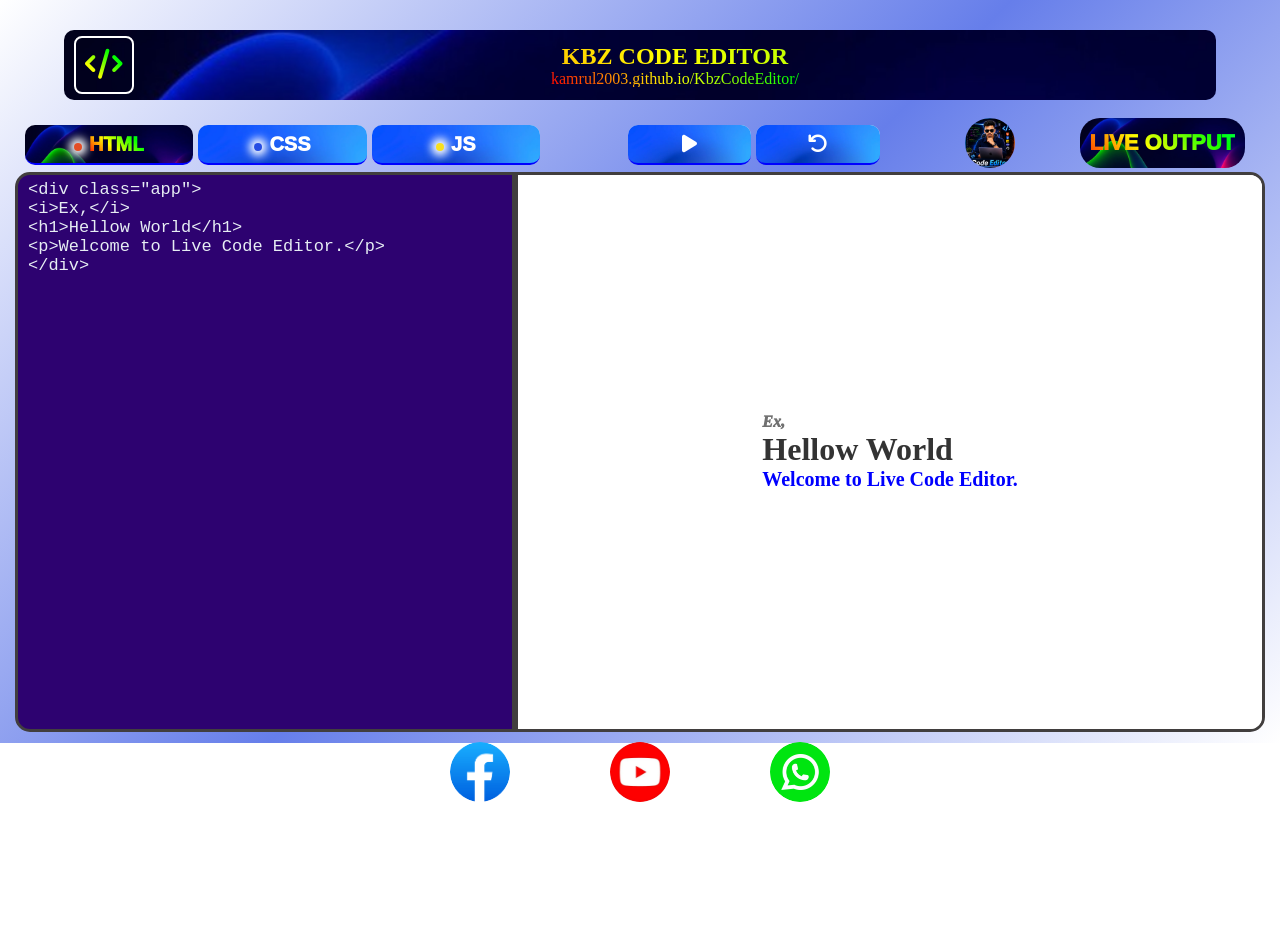
==== commit fe69e3d4: "Update index.html" ====
--- a/index.html
+++ b/index.html
@@ -15,7 +15,7 @@
   <link rel="stylesheet" href="style_1400.css">
 </head>
 <body>
-  <<div class="application">
+  <div class="application">
     <div class="header">
       <button class="iconBox textAnim"><i class="fa-solid fa-code"></i></button></button>
       <div class="headerBox">
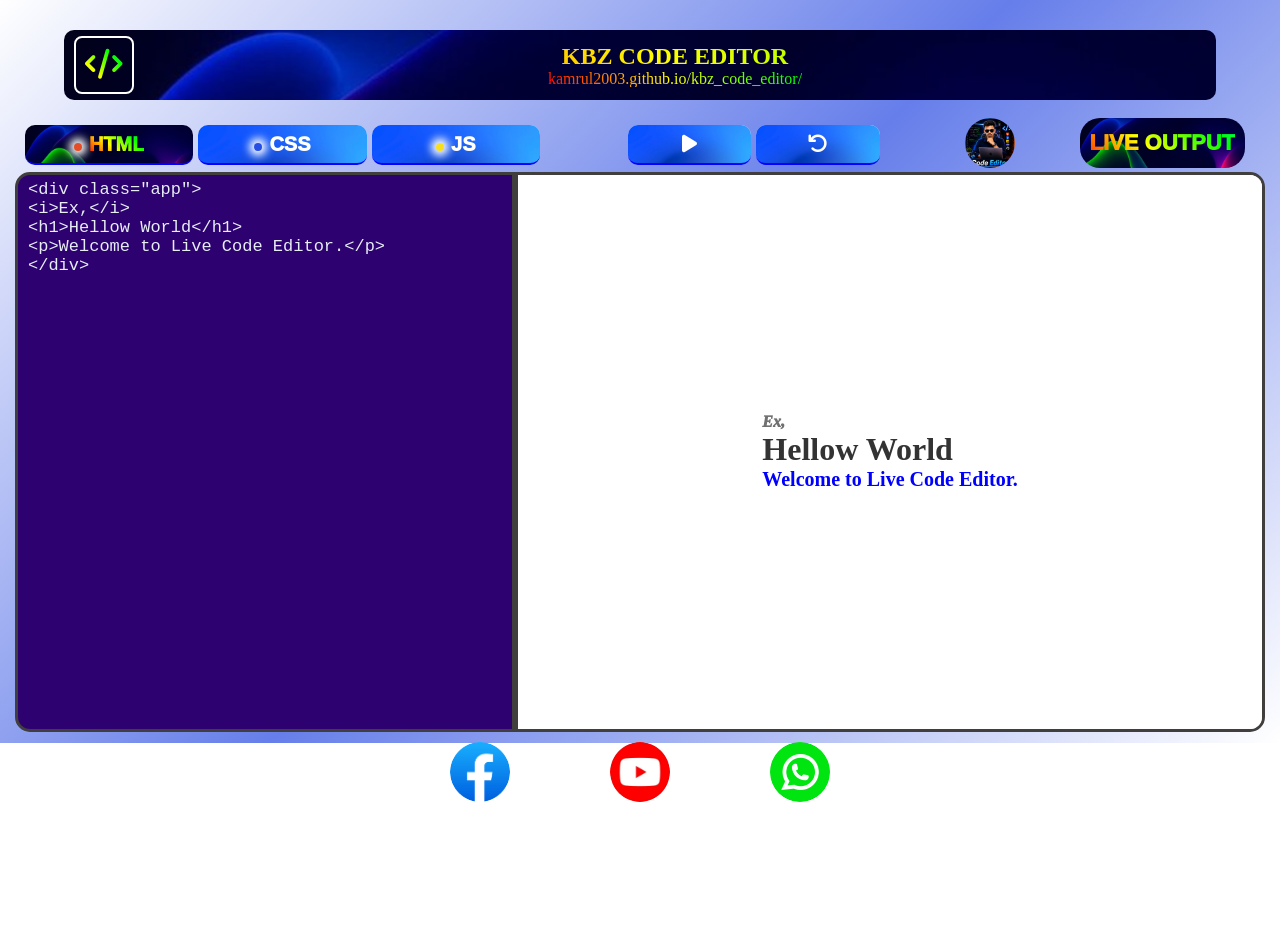
==== commit 5560603c: "Update canonical link and references to new URL" ====
--- a/index.html
+++ b/index.html
@@ -6,7 +6,7 @@
   <meta http-equiv="X-UA-Compatible" content="ie=edge">
   <meta name="description" content="KBZ Code Editor is a free online HTML, CSS, and JavaScript editor with live preview. Created by Kamrul.">
   <meta name="author" content="Kamrul2003">
-  <link rel="canonical" href="https://kamrul2003.github.io/KbzCodeEditor/">
+  <link rel="canonical" href="https://kamrul2003.github.io/kbz_code_editor/">
   <link rel="shortcut icon" href="images/cel.png" type="image/png">
   <title>KBZ Code Editor | Online HTML CSS JS Editor</title>
   <link rel="stylesheet" href="https://cdnjs.cloudflare.com/ajax/libs/font-awesome/6.7.2/css/all.min.css">
@@ -18,9 +18,9 @@
   <div class="application">
     <div class="header">
       <button class="iconBox textAnim"><i class="fa-solid fa-code"></i></button></button>
-      <div class="headerBox">
+      <div class="headerBox" onclick="downloadApp()">
         <h2 class="headding textAnim">KBZ CODE EDITOR</h2>
-        <a class="headding textAnim" onclick="openBrowser('https://kamrul2003.github.io/KbzCodeEditor/')">kamrul2003.github.io/KbzCodeEditor/</a>
+        <a class="headding textAnim" style="text-decoration: underline;" onclick="openBrowser('https://kamrul2003.github.io/kbz_code_editor/')">kamrul2003.github.io/kbz_code_editor/</a>
       </div>
     </div>
     <div class="frameBox">
